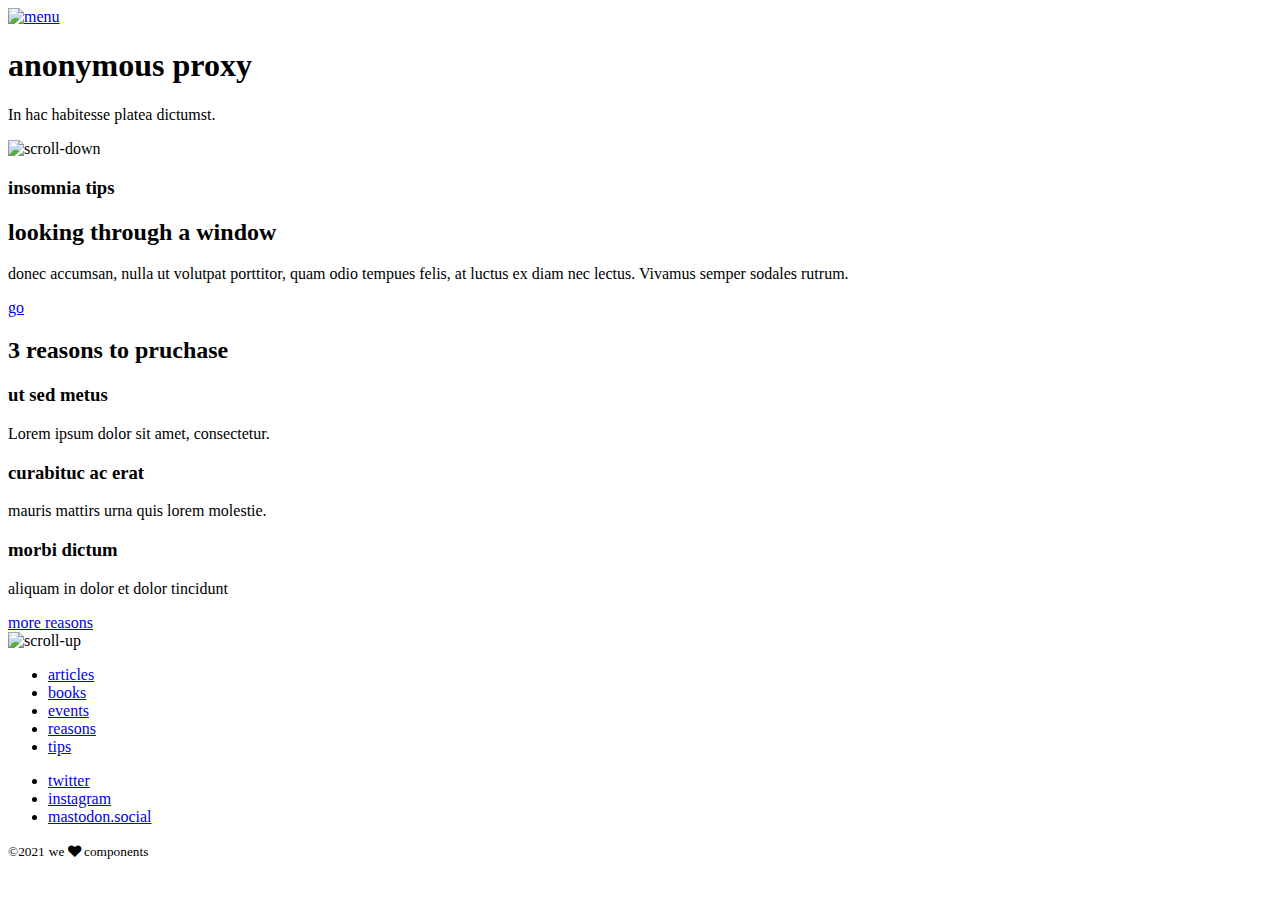
==== src/html/index.html @ 194421fc "add body for index html" ====
<!DOCTYPE html>
<html lang="es">

<head>
    <meta charset="UTF-8" />
    <meta name="viewport" content="width=device-width, initial-scale=1" />
    <title>modulo-1-evaluacion-final-tor3m</title>
    <link rel="preconnect" href="https://fonts.gstatic.com">
    <link href="https://fonts.googleapis.com/css2?family=Roboto+Slab:wght@700&family=Roboto:wght@400;500&display=swap"
        rel="stylesheet">
    <link rel="stylesheet" href="https://cdnjs.cloudflare.com/ajax/libs/font-awesome/4.7.0/css/font-awesome.min.css">
    <link rel="stylesheet" href="./assets/css/styles.css" />
</head>

<body>

    <header class="hero">
        <a href="https://www.adalab.es"><img class="hero__menu" src="./assets/images/ico-menu.svg" alt="menu"></a>
        <div>
            <h1 class="hero__title">anonymous proxy</h1>
            <p class="hero__paragraph">In hac habitesse platea dictumst.</p>
            <div class="scroll-down"><img class="buttom-scroll-down" src="./assets/images/ico-scroll-down.svg" alt="scroll-down"></div>
        </div>
    </header>

    <main class="main">

        <section class="content-tips">
            <h3 class="content-tips__title">insomnia tips</h3>
            <h2 class="content-tips__subtitle">looking through a window</h2>
            <p class="content-tips__paragraph">donec accumsan, nulla ut volutpat porttitor, quam odio tempues felis, at
                luctus ex diam nec lectus. Vivamus semper sodales rutrum.</p>
            <div class="content-tips__button"><a href="https://www.adalab.es" class="content-tips__button-go">go</a>
            </div>
        </section>

        <section class="content-reasons">
            <h2 class="content-reasons__title"> 3 reasons to pruchase</h2>
            <article class="content-reasons__article">
                <h3 class="content-reasons__article-subtitle">ut sed metus</h3>
                <p class="content-reasons__article-paragraph">Lorem ipsum dolor sit amet, consectetur.</p>
            </article>

            <article class="content-reasons__article">
                <h3 class="content-reasons__article-subtitle">curabituc ac erat</h3>
                <p class="content-reasons__article-paragraph">mauris mattirs urna quis lorem molestie.</p>
            </article>

            <article class="content-reasons__article">
                <h3 class="content-reasons__article-subtitle">morbi dictum</h3>
                <p class="content-reasons__article-pagraraph">aliquam in dolor et dolor tincidunt</p>
            </article>

            <div><a href="https://www.adalab.es" class="content-reasons__button-more">more reasons</a>
            </div>
        </section>

    </main>
    <footer class="footer">
        <div class="scroll-up"><img class="buttom-scroll-up" src="./assets/images/ico-arrow.svg" alt="scroll-up">
        </div>

        <nav class="interest">
            <ul class="interest__list">
                <li class="interest__list-item"><a class="interest__link" href="https://www.adalab.es">articles</a></li>
                <li class="interest__list-item"><a class="interest__link" href="https://www.adalab.es">books</a></li>
                <li class="interest__list-item"><a class="interest__link" href="https://www.adalab.es">events</a></li>
                <li class="interest__list-item"><a class="interest__link" href="https://www.adalab.es">reasons</a></li>
                <li class="interest__list-item"><a class="interest__link" href="https://www.adalab.es">tips</a></li>
            </ul>
        </nav>
        <nav class="social-media">
            <ul class="social-media__list">
                <li class="social-media__list-item"><a class="social-media__link"
                        href="https://www.adalab.es">twitter</a></li>
                <li class="social-media__list-item"><a class="social-media__link"
                        href="https://www.adalab.es">instagram</a></li>
                <li class="social-media__list-item"><a class="social-media__link"
                        href="https://www.adalab.es">mastodon.social</a></li>
            </ul>
        </nav>
        <small class="copy">&copy;2021</small>
        <small class="motivation">we <i class="fa fa-heart love-heart"></i> components</small>
    </footer>
</body>

</html>
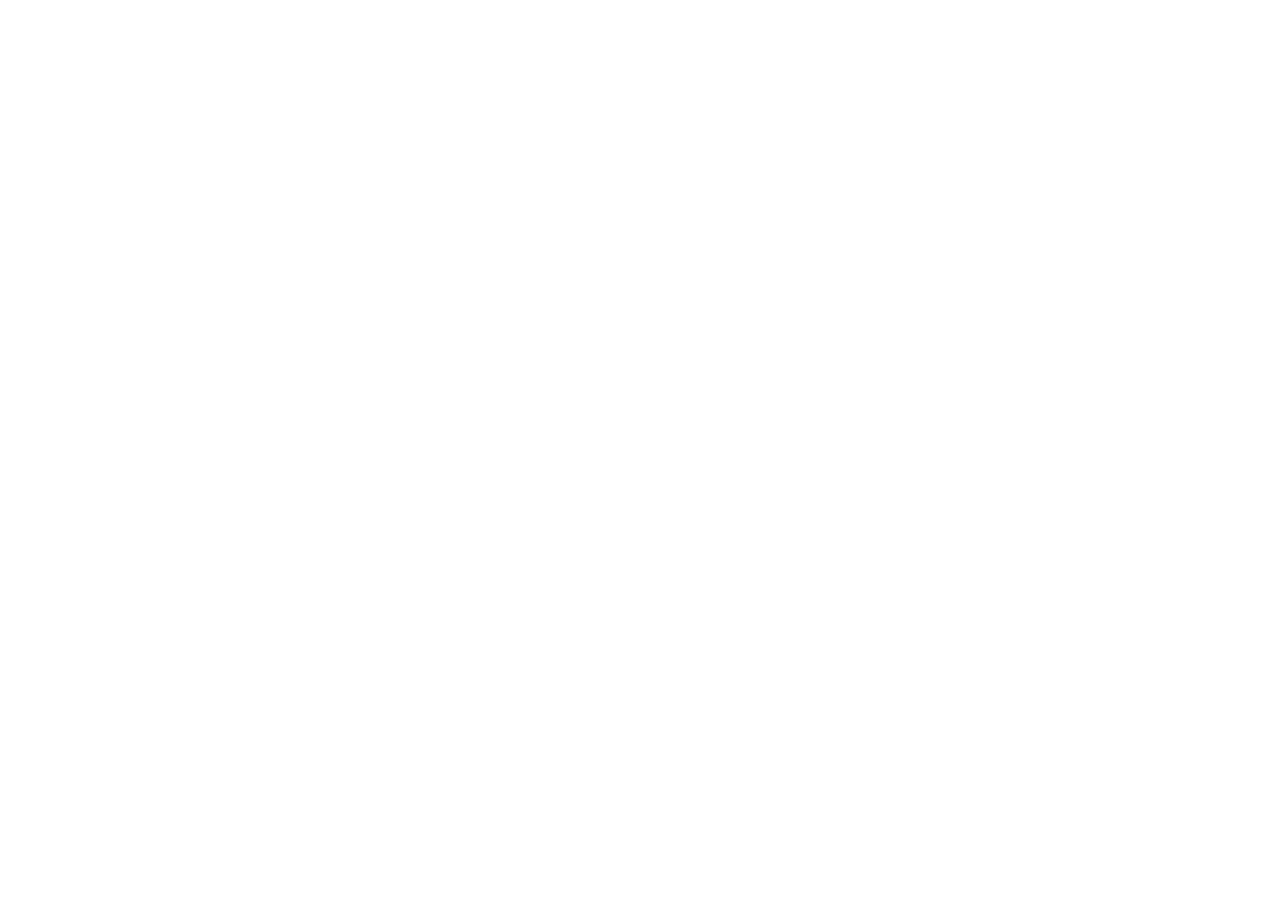
==== commit acb21939: "add reset and variables partials for stylesheet" ====
--- a/src/html/index.html
+++ b/src/html/index.html
@@ -13,75 +13,9 @@
 </head>
 
 <body>
-
-    <header class="hero">
-        <a href="https://www.adalab.es"><img class="hero__menu" src="./assets/images/ico-menu.svg" alt="menu"></a>
-        <div>
-            <h1 class="hero__title">anonymous proxy</h1>
-            <p class="hero__paragraph">In hac habitesse platea dictumst.</p>
-            <div class="scroll-down"><img class="buttom-scroll-down" src="./assets/images/ico-scroll-down.svg" alt="scroll-down"></div>
-        </div>
-    </header>
-
-    <main class="main">
-
-        <section class="content-tips">
-            <h3 class="content-tips__title">insomnia tips</h3>
-            <h2 class="content-tips__subtitle">looking through a window</h2>
-            <p class="content-tips__paragraph">donec accumsan, nulla ut volutpat porttitor, quam odio tempues felis, at
-                luctus ex diam nec lectus. Vivamus semper sodales rutrum.</p>
-            <div class="content-tips__button"><a href="https://www.adalab.es" class="content-tips__button-go">go</a>
-            </div>
-        </section>
-
-        <section class="content-reasons">
-            <h2 class="content-reasons__title"> 3 reasons to pruchase</h2>
-            <article class="content-reasons__article">
-                <h3 class="content-reasons__article-subtitle">ut sed metus</h3>
-                <p class="content-reasons__article-paragraph">Lorem ipsum dolor sit amet, consectetur.</p>
-            </article>
-
-            <article class="content-reasons__article">
-                <h3 class="content-reasons__article-subtitle">curabituc ac erat</h3>
-                <p class="content-reasons__article-paragraph">mauris mattirs urna quis lorem molestie.</p>
-            </article>
-
-            <article class="content-reasons__article">
-                <h3 class="content-reasons__article-subtitle">morbi dictum</h3>
-                <p class="content-reasons__article-pagraraph">aliquam in dolor et dolor tincidunt</p>
-            </article>
-
-            <div><a href="https://www.adalab.es" class="content-reasons__button-more">more reasons</a>
-            </div>
-        </section>
-
-    </main>
-    <footer class="footer">
-        <div class="scroll-up"><img class="buttom-scroll-up" src="./assets/images/ico-arrow.svg" alt="scroll-up">
-        </div>
-
-        <nav class="interest">
-            <ul class="interest__list">
-                <li class="interest__list-item"><a class="interest__link" href="https://www.adalab.es">articles</a></li>
-                <li class="interest__list-item"><a class="interest__link" href="https://www.adalab.es">books</a></li>
-                <li class="interest__list-item"><a class="interest__link" href="https://www.adalab.es">events</a></li>
-                <li class="interest__list-item"><a class="interest__link" href="https://www.adalab.es">reasons</a></li>
-                <li class="interest__list-item"><a class="interest__link" href="https://www.adalab.es">tips</a></li>
-            </ul>
-        </nav>
-        <nav class="social-media">
-            <ul class="social-media__list">
-                <li class="social-media__list-item"><a class="social-media__link"
-                        href="https://www.adalab.es">twitter</a></li>
-                <li class="social-media__list-item"><a class="social-media__link"
-                        href="https://www.adalab.es">instagram</a></li>
-                <li class="social-media__list-item"><a class="social-media__link"
-                        href="https://www.adalab.es">mastodon.social</a></li>
-            </ul>
-        </nav>
-        <small class="copy">&copy;2021</small>
-        <small class="motivation">we <i class="fa fa-heart love-heart"></i> components</small>
-    </footer>
+    <include src="./partials/header.html"></include>
+    <include src="./partials/main.html"></include>
+    <include src="./partials/footer.html"></include>   
 </body>
 
-</html>+</html>
